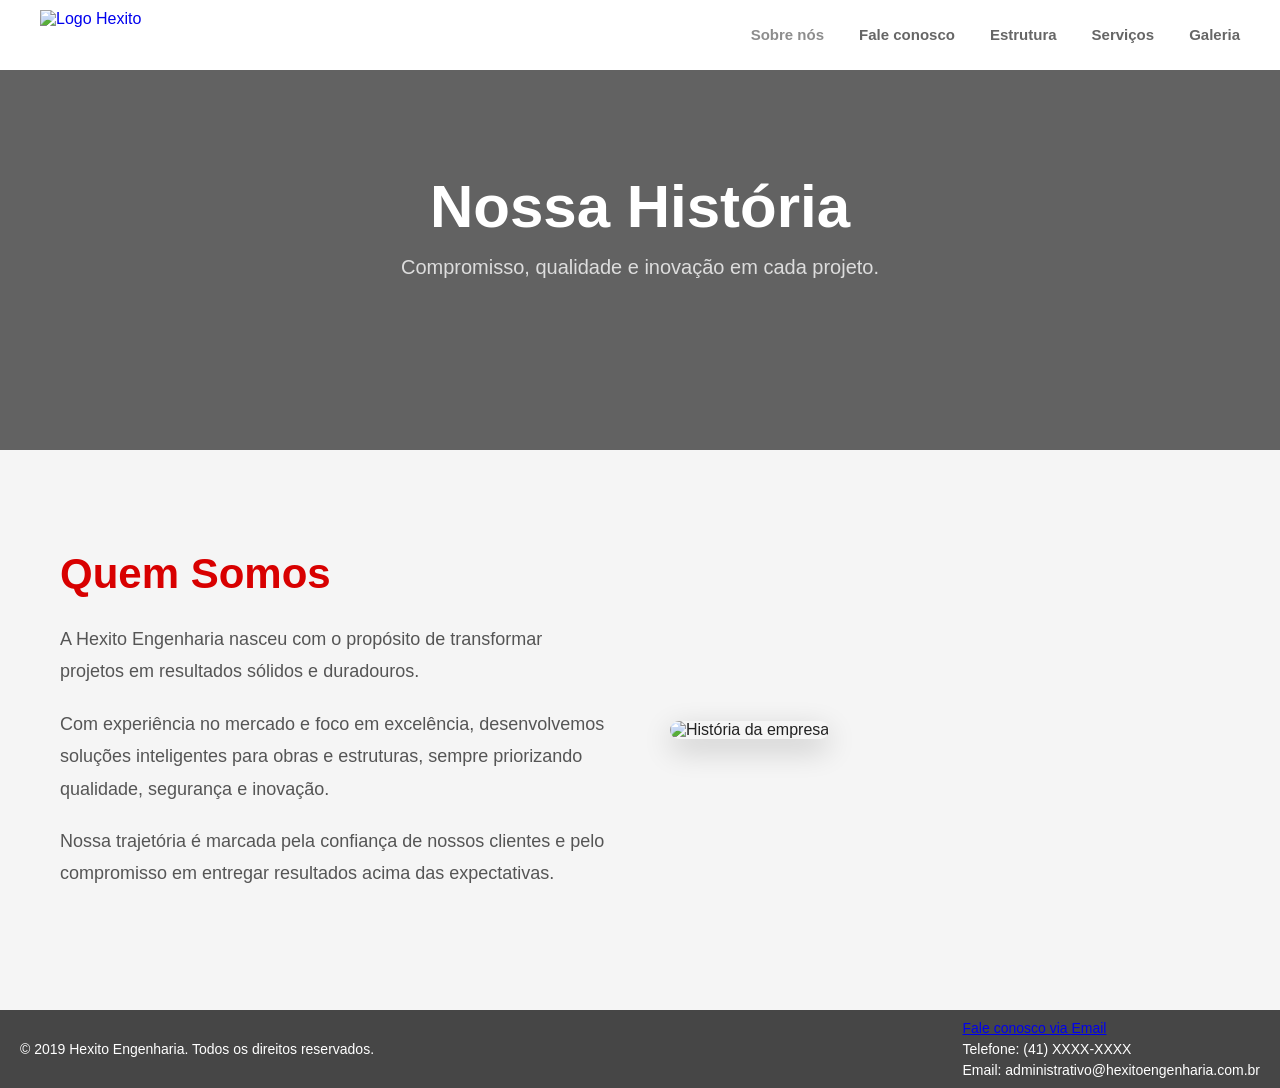
==== historia.html @ f84616c6 "Add files via upload" ====
<!DOCTYPE html>
<html lang="pt-BR">
<head>
  <meta charset="UTF-8">
  <meta name="viewport" content="width=device-width, initial-scale=1.0">

  <title>História | Hexito Engenharia</title>

  <link rel="stylesheet" href="historia.css">
</head>

<body>

  <header>

    <!-- LOGO -->
    <div class="logo">

      <a href="index.html" class="logo">
        <img src="img/LOGO_HEXITO.png" alt="Logo Hexito">
      </a>

    </div>

    <!-- MENU -->
    <nav>
      <ul>

        <li class="menu-dropdown">
            
            <button class="dropdown-btn">Sobre nós</button>
            <div class="dropdown">
                <a href="historia.html">História</a>
                <a href="clientes.html">Nossos clientes</a>
                <a href="politicas.html">Políticas</a>
            </div>
        </li>

        <li><a href="faleconosco.html">Fale conosco</a></li>
        <li><a href="estrutura.html">Estrutura</a></li>
        <li><a href="servicos.html">Serviços</a></li>
        <li><a href="galeria.html">Galeria</a></li>

      </ul>
    </nav>

  </header>

  <!-- BANNER -->
  <section class="banner">

    <div class="overlay"></div>

    <div class="banner-content">
      <h1>Nossa História</h1>
      <p>Compromisso, qualidade e inovação em cada projeto.</p>
    </div>

  </section>

  <!-- HISTÓRIA -->
  <section class="historia">

    <div class="container">

      <div class="texto">

        <h2>Quem Somos</h2>

        <p>
          A Hexito Engenharia nasceu com o propósito de transformar
          projetos em resultados sólidos e duradouros.
        </p>

        <p>
          Com experiência no mercado e foco em excelência,
          desenvolvemos soluções inteligentes para obras e estruturas,
          sempre priorizando qualidade, segurança e inovação.
        </p>

        <p>
          Nossa trajetória é marcada pela confiança de nossos clientes
          e pelo compromisso em entregar resultados acima das expectativas.
        </p>

      </div>

      <div class="imagem">

        <img src="img/historia.jpg" alt="História da empresa">

      </div>

    </div>

  </section>

<footer>
    <p>&copy; 2019 Hexito Engenharia. Todos os direitos reservados.</p>
    <section class="social-media">
    <ul>
      <li><a href="https://mail.google.com/mail/u/0/#inbox?compose=GTvVlcSKkVTSPfjBhNwMfCKvXCVCbFdzzkxCzBCMWwTbhnfjjhMjLghHFgptxlWkZpKZJkZGsNQzp" target="_blank">Fale conosco via Email</a></li>
      <li>Telefone: (41) XXXX-XXXX</li>
      <li>Email: administrativo@hexitoengenharia.com.br</li>
    </ul>
  </section>
  </footer>
  <script src="SCRIPT2.js"></script>
</body>
</html>
---- historia.css ----
*{
  margin:0;
  padding:0;
  box-sizing:border-box;
  font-family:Arial, Helvetica, sans-serif;
}

body{
  background:#f5f5f5;
  color:#222;
}

/* HEADER */
header{
  width:100%;
  height:70px;
  background:#fff;

  display:flex;
  align-items:center;
  justify-content:space-between;

  padding:0 40px;

  position:fixed;
  top:0;
  left:0;

  z-index:1000;
}

/* LOGO */
.logo img{
  height:50px;
  object-fit:contain;
}
.logo{
  display:flex;
  align-items:center;
  text-decoration:none;
}
/* MENU */
nav ul{
  list-style:none;
  display:flex;
  gap:35px;
  align-items:center;
}

nav ul li{
  position:relative;
}

nav ul li a{
  text-decoration:none;
  color:#8d8d8d;
  font-weight:bold;
  font-size:15px;
  transition:.3s;
}

nav ul li a:hover{
  color:#000;
}

/* DROPDOWN */
.dropdown{
  position:absolute;
  top:40px;
  left:-20px;

  background:#bfbfbf;

  width:140px;

  border-radius:18px;

  padding:15px 0;

  display:none;
  flex-direction:column;
  align-items:center;

  gap:18px;

  box-shadow:0 5px 15px rgba(0,0,0,0.3);
}

.dropdown a{
  color:white;
  font-size:14px;
}

/* BOTÃO DROPDOWN */
.dropdown-btn{
  background:none;
  border:none;

  color:#8d8d8d;
  font-weight:bold;
  font-size:15px;

  cursor:pointer;

  transition:.3s;
}

.dropdown-btn:hover{
  color:#000;
}

/* DROPDOWN ATIVO */
.dropdown.active{
  display:flex;
}

/* MENU */
nav ul{
  display:flex;
  list-style:none;
  gap:35px;
}

nav ul li a{
  text-decoration:none;
  color:#666;

  font-weight:bold;

  transition:.3s;
}

nav ul li a:hover{
  color:#d80000;
}

/* BANNER */
.banner{
  width:100%;
  height:50vh;

  background:
  linear-gradient(rgba(0,0,0,.6), rgba(0,0,0,.6)),
  url("img/fundo-historia.jpg");

  background-size:cover;
  background-position:center;

  display:flex;
  align-items:center;
  justify-content:center;

  position:relative;
}

.banner-content{
  position:relative;
  z-index:2;

  text-align:center;
  color:white;
}

.banner-content h1{
  font-size:60px;
  margin-bottom:15px;
}

.banner-content p{
  font-size:20px;
  color:#ddd;
}

/* HISTÓRIA */
.historia{
  padding:100px 60px;
}

.container{
  max-width:1200px;
  margin:auto;

  display:flex;
  align-items:center;
  gap:60px;
}

/* TEXTO */
.texto{
  flex:1;
}

.texto h2{
  font-size:42px;
  margin-bottom:25px;

  color:#d80000;
}

.texto p{
  font-size:18px;
  line-height:1.8;

  margin-bottom:20px;

  color:#555;
}

/* IMAGEM */
.imagem{
  flex:1;
}

.imagem img{
  width:100%;
  border-radius:20px;

  box-shadow:0 10px 30px rgba(0,0,0,0.2);
}

/* RESPONSIVO */
@media(max-width:900px){

  header{
    flex-direction:column;
    height:auto;
    padding:20px;
    gap:15px;
  }

  .container{
    flex-direction:column;
  }

  .banner-content h1{
    font-size:40px;
  }

  .texto h2{
    font-size:32px;
  }

  .texto p{
    font-size:16px;
  }
}
/* RODAPÉ */
footer{
    width:100%;
    min-height:60px;
    background:#464646;

    display:flex;
    align-items:center;
    justify-content:space-between;

    padding:10px 20px;

    color:#ffffff;
    font-size:14px;

    font-family: Arial, Helvetica, sans-serif;
}

footer, 
footer p,
footer ul,
footer li,
footer a{
    font-family: Arial, Helvetica, sans-serif;
}


.social-media{
    display:flex;
    align-items:center;
    justify-content:flex-end;
    gap:15px;
    margin-left:20px;
     font-family: Arial, Helvetica, sans-serif;
}

.social-media ul{
    list-style:none;
    display:flex;
    flex-direction:column;
    gap:5px;
    padding:0;
    margin:0;
     font-family: Arial, Helvetica, sans-serif;
}
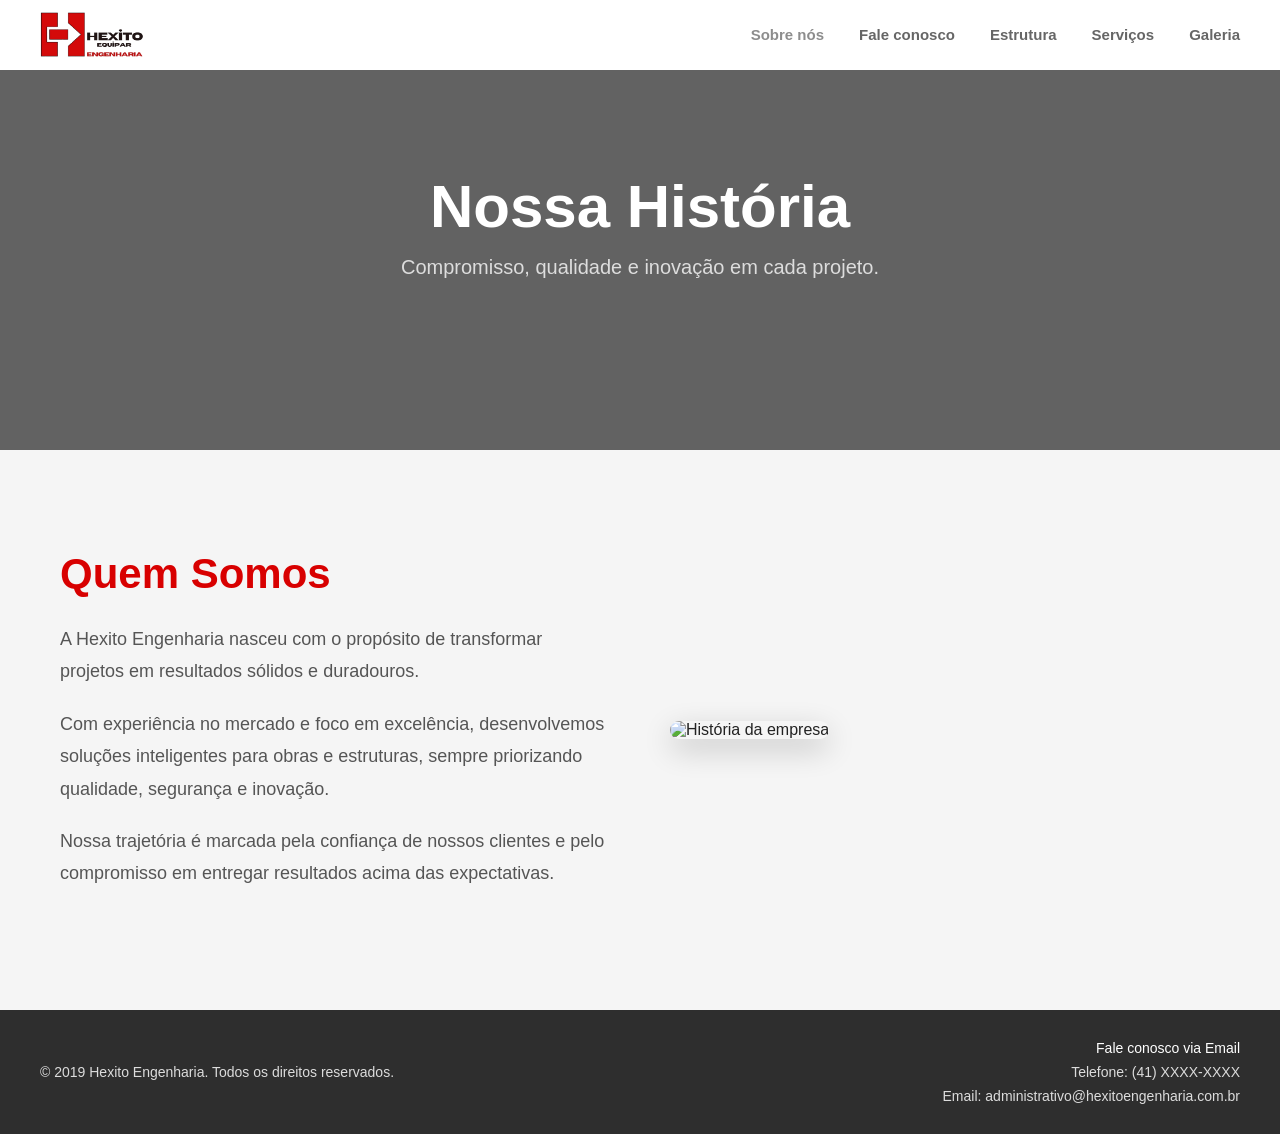
==== commit 3bb417bf: "Add files via upload" ====
--- a/historia.html
+++ b/historia.html
@@ -17,7 +17,7 @@
     <div class="logo">
 
       <a href="index.html" class="logo">
-        <img src="img/LOGO_HEXITO.png" alt="Logo Hexito">
+        <img src="LOGO_HEXITO.png" alt="Logo Hexito">
       </a>
 
     </div>
@@ -36,7 +36,7 @@
             </div>
         </li>
 
-        <li><a href="faleconosco.html">Fale conosco</a></li>
+        <li><a href="#contato">Fale conosco</a></li>
         <li><a href="estrutura.html">Estrutura</a></li>
         <li><a href="servicos.html">Serviços</a></li>
         <li><a href="galeria.html">Galeria</a></li>
@@ -47,7 +47,7 @@
   </header>
 
   <!-- BANNER -->
-  <section class="banner">
+   <section class="banner fade-in">
 
     <div class="overlay"></div>
 
@@ -59,7 +59,7 @@
   </section>
 
   <!-- HISTÓRIA -->
-  <section class="historia">
+  <section class="historia fade-in">
 
     <div class="container">
 
@@ -95,7 +95,7 @@
 
   </section>
 
-<footer>
+<footer id="contato">
     <p>&copy; 2019 Hexito Engenharia. Todos os direitos reservados.</p>
     <section class="social-media">
     <ul>
--- a/historia.css
+++ b/historia.css
@@ -3,6 +3,10 @@
   padding:0;
   box-sizing:border-box;
   font-family:Arial, Helvetica, sans-serif;
+}
+
+html{
+  scroll-behavior:smooth;
 }
 
 body{
@@ -244,48 +248,132 @@
     font-size:16px;
   }
 }
-/* RODAPÉ */
+
+/* =========================
+   RODAPÉ
+========================= */
+
 footer{
+  width:100%;
+  background:#2e2e2e;
+
+  padding:30px 40px;
+
+  display:flex;
+  align-items:center;
+  justify-content:space-between;
+  gap:30px;
+  flex-wrap:wrap;
+
+  color:#fff;
+
+  font-family:Arial, Helvetica, sans-serif;
+}
+
+/* TEXTO */
+footer p{
+  font-size:14px;
+  color:#dcdcdc;
+}
+
+/* ÁREA CONTATO */
+.social-media{
+  display:flex;
+  align-items:flex-end;
+}
+
+/* LISTA */
+.social-media ul{
+  list-style:none;
+
+  display:flex;
+  flex-direction:column;
+  gap:8px;
+
+  text-align:right;
+}
+
+/* LINKS */
+.social-media a{
+  color:#ffffff;
+  text-decoration:none;
+
+  font-size:14px;
+  font-family:Arial, Helvetica, sans-serif;
+
+  transition:.3s;
+}
+
+.social-media a:hover{
+  color:#d80000;
+}
+
+/* ITENS */
+.social-media li{
+  color:#dcdcdc;
+  font-size:14px;
+
+  font-family:Arial, Helvetica, sans-serif;
+}
+
+/* RESPONSIVO */
+@media(max-width:768px){
+
+  footer{
+    flex-direction:column;
+    text-align:center;
+
+    padding:25px 20px;
+  }
+
+  .social-media{
     width:100%;
-    min-height:60px;
-    background:#464646;
-
-    display:flex;
-    align-items:center;
-    justify-content:space-between;
-
-    padding:10px 20px;
-
-    color:#ffffff;
-    font-size:14px;
-
-    font-family: Arial, Helvetica, sans-serif;
-}
-
-footer, 
-footer p,
-footer ul,
-footer li,
-footer a{
-    font-family: Arial, Helvetica, sans-serif;
-}
-
-
-.social-media{
-    display:flex;
-    align-items:center;
-    justify-content:flex-end;
-    gap:15px;
-    margin-left:20px;
-     font-family: Arial, Helvetica, sans-serif;
-}
-
-.social-media ul{
-    list-style:none;
-    display:flex;
-    flex-direction:column;
-    gap:5px;
-    padding:0;
-    margin:0;
-     font-family: Arial, Helvetica, sans-serif;
+    justify-content:center;
+  }
+
+  .social-media ul{
+    text-align:center;
+  }
+}
+
+
+
+/* =========================
+   FADE IN
+========================= */
+
+.fade-in{
+  opacity:0;
+  transform:translateY(40px);
+
+  transition:
+  opacity 1s ease,
+  transform 1s ease;
+}
+
+.fade-in.show{
+  opacity:1;
+  transform:translateY(0);
+}
+
+
+
+@media(max-width:768px){
+
+  header{
+    padding:15px;
+  }
+
+  nav ul{
+    gap:12px;
+  }
+
+  nav ul li a,
+  .dropdown-btn{
+    font-size:13px;
+  }
+
+  .logo img{
+    height:40px;
+  }
 }
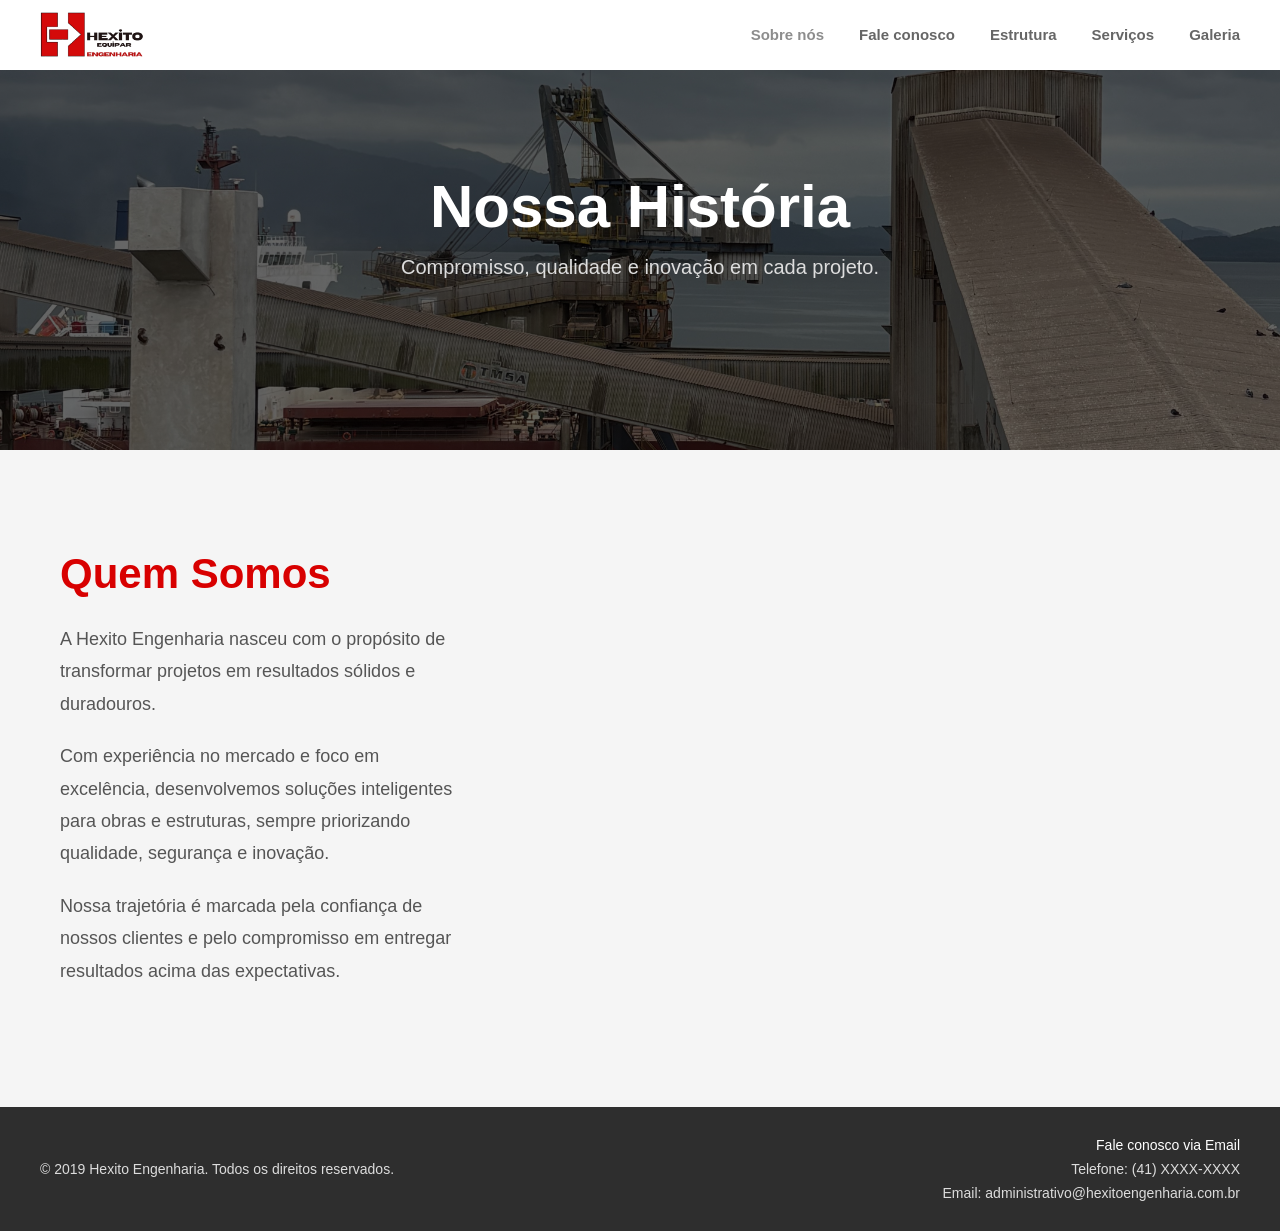
==== commit 962f326e: "Add files via upload" ====
--- a/historia.html
+++ b/historia.html
@@ -85,9 +85,9 @@
 
       </div>
 
-      <div class="imagem">
+      <div class="video">
 
-        <img src="img/historia.jpg" alt="História da empresa">
+        <iframe width="700" height="350" src="https://www.youtube.com/embed/-dpsTbidaKA" title="Feito no Paraná: Hexito" frameborder="0" allow="accelerometer; autoplay; clipboard-write; encrypted-media; gyroscope; picture-in-picture; web-share" referrerpolicy="strict-origin-when-cross-origin" allowfullscreen></iframe>
 
       </div>
 
--- a/historia.css
+++ b/historia.css
@@ -145,7 +145,7 @@
 
   background:
   linear-gradient(rgba(0,0,0,.6), rgba(0,0,0,.6)),
-  url("img/fundo-historia.jpg");
+  url("hexitofundo.jpg");
 
   background-size:cover;
   background-position:center;
@@ -210,9 +210,12 @@
   color:#555;
 }
 
-/* IMAGEM */
-.imagem{
-  flex:1;
+@media(max-width:900px){
+
+  .video iframe{
+    height:250px;
+  }
+
 }
 
 .imagem img{
